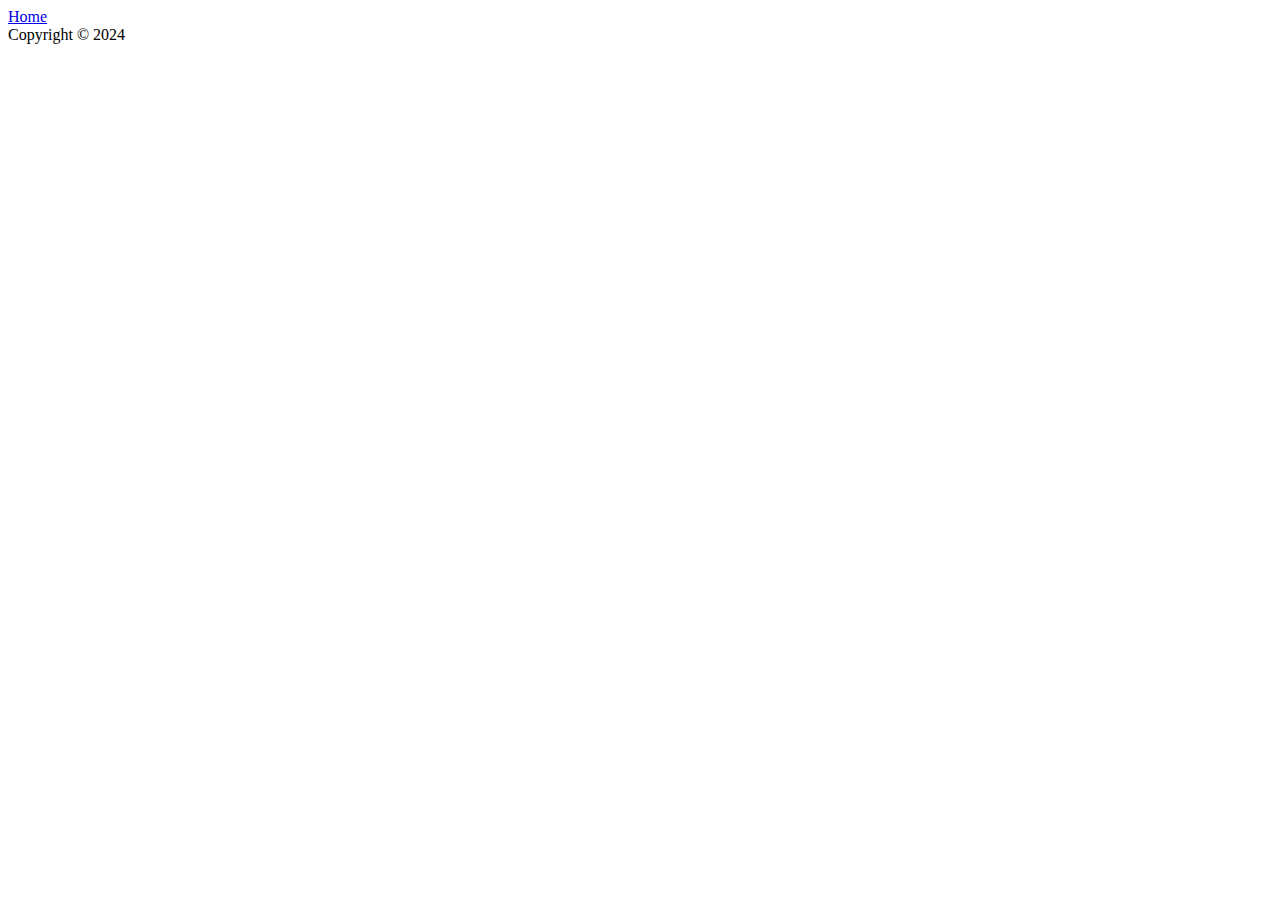
==== src/form.html @ 399df393 "added" ====
<!DOCTYPE html>
<html>

<head>
</head>

<body>
  <header>
    <nav>
      <!-- works like <a href="/index.html">Home</a> -->
      <a href="index.html">Home</a>
    </nav>
  </header>

  <main>
  </main>

  <footer>Copyright &copy; 2024</footer>
</body>

</html>
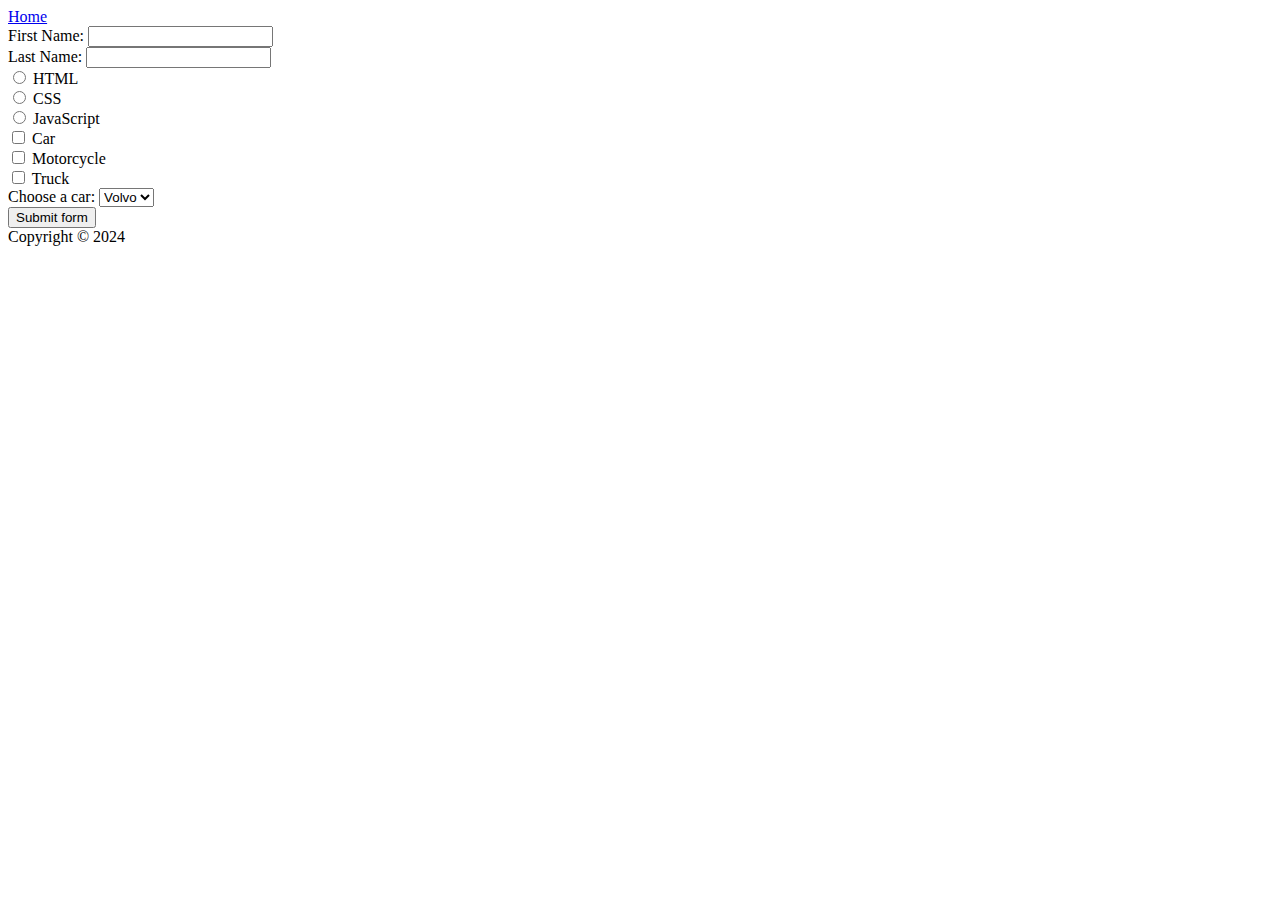
==== commit 120061dc: "updated js" ====
--- a/src/form.html
+++ b/src/form.html
@@ -1,21 +1,61 @@
 <!DOCTYPE html>
 <html>
+<script src="form.js"></script>
+  <body>
+    <header>
+      <nav>
+        <!-- works like <a href="/index.html">Home</a> -->
+        <a href="index.html">Home</a>
+      </nav>
+    </header>
 
-<head>
-</head>
+    <main>
+        <form onsubmit="onSubmit(event)" >
+        <div>
+          <label for="firstName">First Name:</label>
+          <input type="text" id="firstName" name="firstName" />
+        </div>
+        <div>
+          <label for="lastName">Last Name:</label>
+          <input type="text" id="lastName" name="lastName" />
+        </div>
+        <div>
+          <input type="radio" id="html" name="html" value="HTML" />
+          <label for="html">HTML</label>
+        </div>
+        <div>
+          <input type="radio" id="css" name="css" value="CSS" />
+          <label for="css">CSS</label>
+        </div>
+        <div>
+          <input type="radio" id="js" name="js" value="JS" />
+          <label for="js">JavaScript</label>
+        </div>
+        <div>
+          <input type="checkbox" id="car" name="vehicle" value="Car">
+          <label for="car">Car</label>
+        </div>
+        <div>
+          <input type="checkbox" id="motorcycles" name="vehicle" value="Motorcycle">
+          <label for="Motorcycle">Motorcycle</label>
+        </div>
+        <div>
+          <input type="checkbox" id="truck" name="vehicle" value="Truck">
+          <label for="Truck">Truck</label>
+        </div>
+        <label for="cars">Choose a car:</label>
+        <select name="cars" id="cars">
+        <option value="volvo">Volvo</option>
+        <option value="bmw">BMW</option>
+        <option value="audi">AUDI</option>
+      </select>
+        </label>
+        <div>
+        <button type="submit">Submit form</button>
+      </div>
+      </form>
+    </main>
 
-<body>
-  <header>
-    <nav>
-      <!-- works like <a href="/index.html">Home</a> -->
-      <a href="index.html">Home</a>
-    </nav>
-  </header>
-
-  <main>
-  </main>
-
-  <footer>Copyright &copy; 2024</footer>
-</body>
-
-</html>+    <footer>Copyright &copy; 2024</footer>
+  </body>
+</html>
